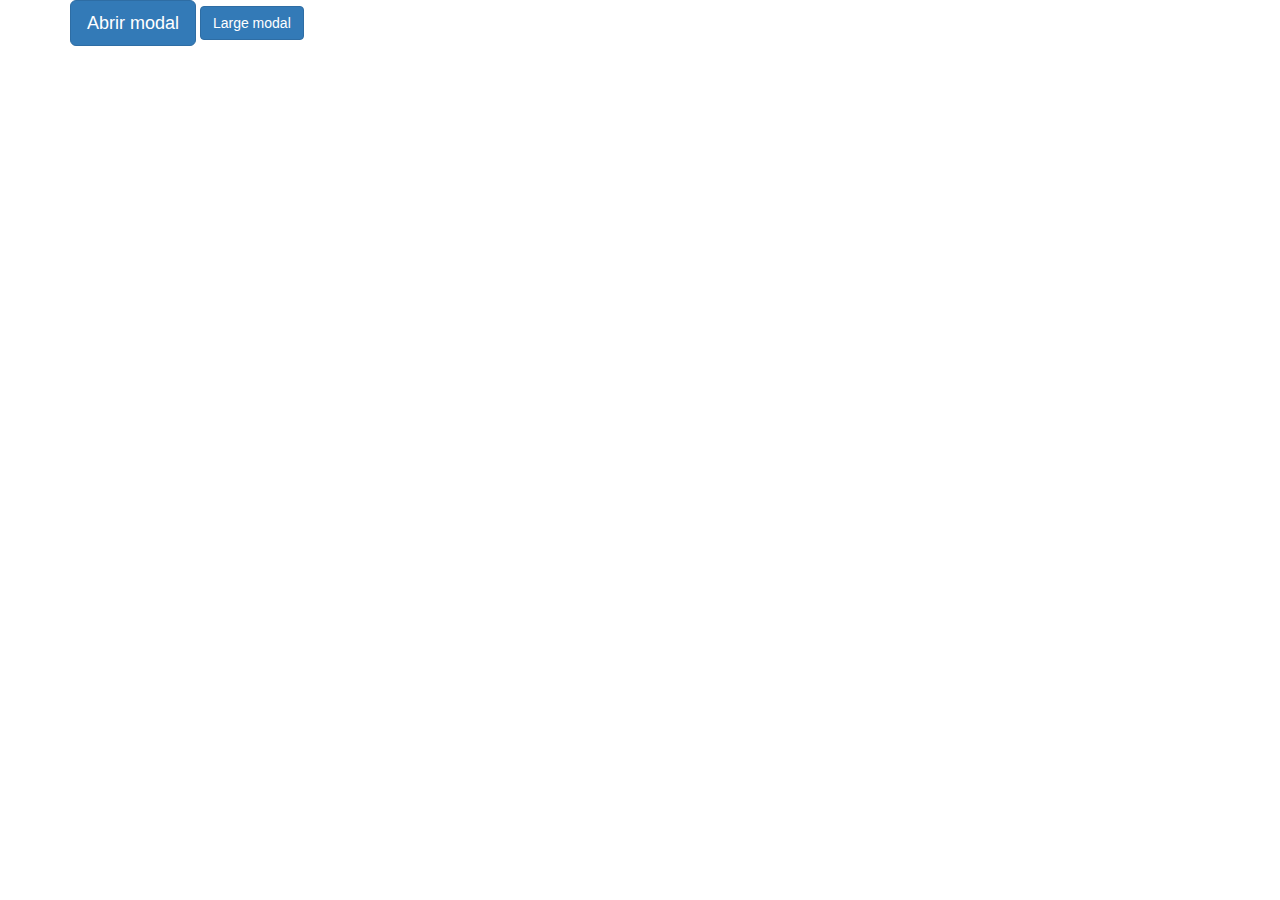
==== index.html @ f04a7dbe "Testando bootstrap 3" ====
<!DOCTYPE html>
<html lang="pt-br">
<head>
    <meta charset="utf-8" />
    <title>Page Title</title>
    <meta name="viewport" content="width=device-width, initial-scale=1">

    <!-- CSS -->
    <link rel="stylesheet" type="text/css" media="screen" href="bootstrap-3.3.7-dist/css/bootstrap.min.css" />
</head>
<body>
    <!-- GRID
    <div class="container" style="background-color:#000; height:500px">
            <div class="row">
                <div class="col-md-12" style="background-color:green; height:150px">Verde</div>
            </div>
            <div class="row">
                <div class="col-md-8" style="background-color:brown; height:300px">Marrom</div>
                <div class="col-md-4" style="background-color:blue; height:300px">Azul</div>

            </div>
            <div class="row">
                <div class="col-md-12" style="background-color:yellow; height:50px">Amarelo</div>
            </div>
    </div>
    -->
    <!-- TABLE
    <div class="container">
        <table class="table table-condensed table-striped table-bordered table-hover">
            <tr><th>Nucletídeo</th><th>Código</th></tr>
            <tr>
                <td>Adenina</td>
                <td>A</td>
            </tr>
            <tr>
                <td>Guanina</td>
                <td>G</td>
            </tr>
            <tr>
                <td>Cistosina</td>
                <td>C</td>
            </tr>
            <tr>
                <td>Timina</td>
                <td>T</td>
            </tr>
        </table>
    </div>
-->
    <!-- BTN
    <div class="container">
        <button class="btn btn-default">Botão</button>
        <button class="btn btn-primary">Botão</button>
        <input type="submit" value="submit" class="btn btn-danger">
    </div>
    -->
    <!-- IMAGE
    <div class="container">
        <br>
        <img src="img/logo.png" class="img-thumbnail" width="500px">
    </div>
    -->
    <!-- ICONES
    <div class="container">
        <br>
        <span class="glyphicon glyphicon-heart" aria-hidden="true">
    </div>
    -->
    <!-- MODAL -->
    <div class="container">
        <!--gatilho -->
        <button type="button" class="btn btn-primary btn-lg" data-toggle="modal" data-target="#my">Abrir modal</button>
        <!-- Modal POPUP-->
        <div class="modal fade" id="my" tabindex="-1" role="dialog" aria-labelledby="Rótulo do modal">
            <div class="modal-dialog" role="document">
                <div class="modal-content">
                    <div class="modal-header">
                        <button type="button" class="close" data-dismiss="modal" aria-label="Close"><span aria-hidden="true">&times;</span></button>
                        <h4 class="modal-title" id="myModalLabel">Modal title</h4>
                    </div>
                    <div class="modal-body">
                        Conteúdo...
                    </div>
                    <div class="modal-footer">
                        <button type="button" class="btn btn-default" data-dismiss="modal">Close</button>
                        <button type="button" class="btn btn-primary">Save changes</button>
                    </div>
                </div>
            </div>
        </div>
    
        <!-- Large modal -->
        <button type="button" class="btn btn-primary" data-toggle="modal" data-target=".bs-example-modal-lg">Large modal</button>

        <div class="modal fade bs-example-modal-lg" tabindex="-1" role="dialog" aria-labelledby="myLargeModalLabel">
            <div class="modal-dialog modal-lg" role="document">
                <div class="modal-content">
                ...
                </div>
            </div>
        </div>
    </div>
    
        
    <footer>
        <script src="bootstrap-3.3.7-dist/js/jquery.js" type="text/javascript"></script>
        <script src="bootstrap-3.3.7-dist/js/bootstrap.min.js" type="text/javascript"></script>
    </footer>
</body>
</html>
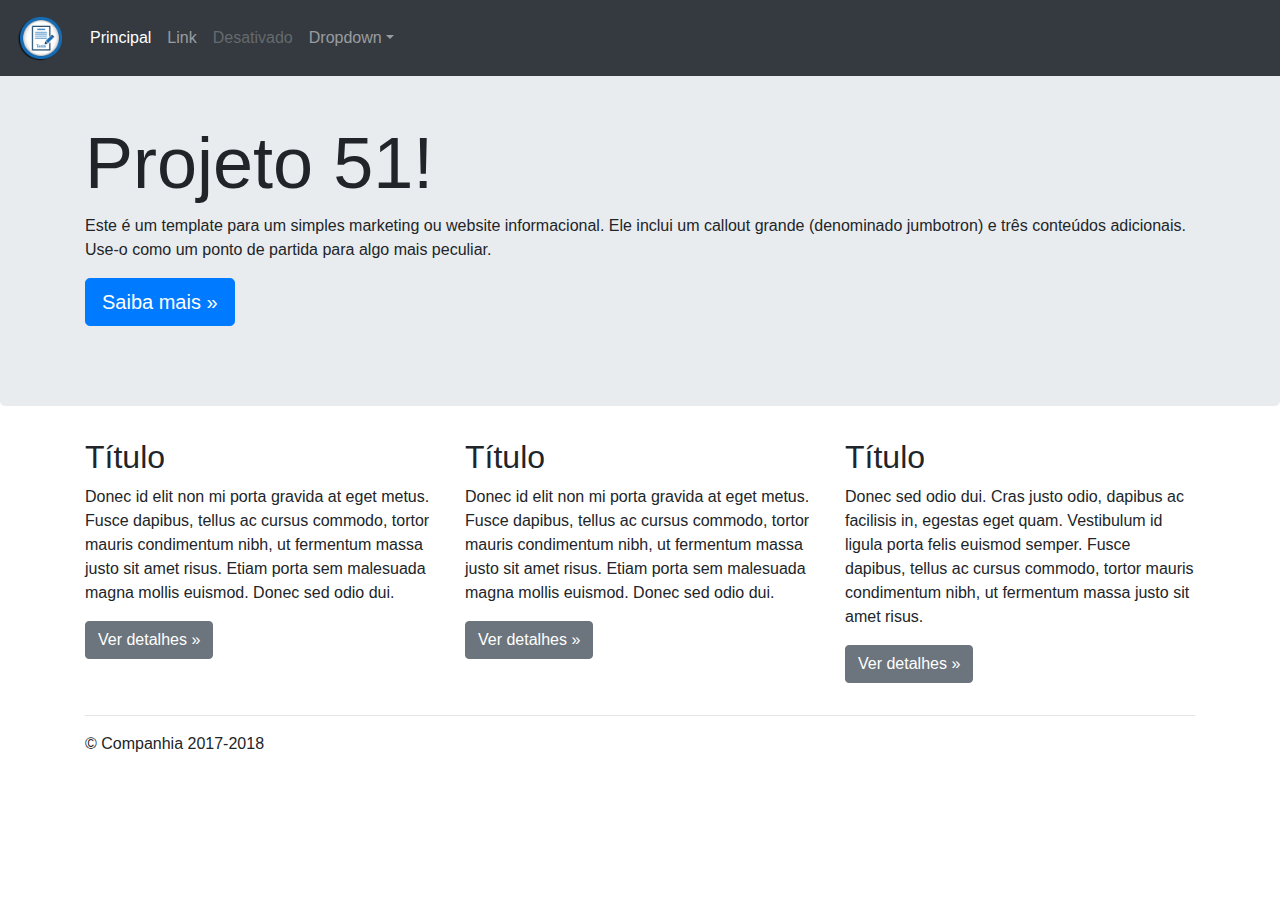
==== commit 561de0cb: "Fechando o esqueleto em bootstrap" ====
--- a/index.html
+++ b/index.html
@@ -1,110 +1,107 @@
-<!DOCTYPE html>
+
+<!doctype html>
 <html lang="pt-br">
-<head>
-    <meta charset="utf-8" />
-    <title>Page Title</title>
-    <meta name="viewport" content="width=device-width, initial-scale=1">
+  <head>
+    <meta charset="utf-8">
+    <meta name="viewport" content="width=device-width, initial-scale=1, shrink-to-fit=no">
+    <meta name="description" content="">
+    <meta name="author" content="">
+    <link rel="icon" href="/favicon.ico">
 
-    <!-- CSS -->
-    <link rel="stylesheet" type="text/css" media="screen" href="bootstrap-3.3.7-dist/css/bootstrap.min.css" />
-</head>
-<body>
-    <!-- GRID
-    <div class="container" style="background-color:#000; height:500px">
-            <div class="row">
-                <div class="col-md-12" style="background-color:green; height:150px">Verde</div>
+    <title>Template Jumbotron, usando Bootstrap.</title>
+
+    <!-- Principal CSS do Bootstrap -->
+    <link href="css/bootstrap.min.css" rel="stylesheet">
+
+    <!-- Estilos customizados para esse template -->
+    <link href="css/jumbotron.css" rel="stylesheet">
+  </head>
+
+  <body>
+    <!-- MENU -->
+    <nav class="navbar navbar-expand-md navbar-dark fixed-top bg-dark">
+      <a class="navbar-brand" href="#"><img src="img/testeLogo.png" class="" alt="logoteste" style="height: 50px;"></a>
+      <!-- Troca o barraMenu por botãoMenu-->
+      <button class="navbar-toggler" type="button" data-toggle="collapse" data-target="#navbarsExampleDefault" aria-controls="navbarsExampleDefault" aria-expanded="false" aria-label="Toggle navigation">
+        <span class="navbar-toggler-icon"></span>
+      </button>
+
+      <div class="collapse navbar-collapse" id="navbarsExampleDefault">
+        <ul class="navbar-nav mr-auto">
+          <li class="nav-item active">
+            <a class="nav-link" href="#">Principal <span class="sr-only">(atual)</span></a>
+          </li>
+          <li class="nav-item">
+            <a class="nav-link" href="#">Link</a>
+          </li>
+          <li class="nav-item">
+            <a class="nav-link disabled" href="#">Desativado</a>
+          </li>
+          <li class="nav-item dropdown">
+            <a class="nav-link dropdown-toggle" href="http://example.com" id="dropdown01" data-toggle="dropdown" aria-haspopup="true" aria-expanded="false">Dropdown</a>
+            <div class="dropdown-menu" aria-labelledby="dropdown01">
+              <a class="dropdown-item" href="#">Item</a>
+              <a class="dropdown-item" href="#">Outro item</a>
+              <a class="dropdown-item" href="#">Algum outro item</a>
             </div>
-            <div class="row">
-                <div class="col-md-8" style="background-color:brown; height:300px">Marrom</div>
-                <div class="col-md-4" style="background-color:blue; height:300px">Azul</div>
+          </li>
+        </ul>
+        <!--
+        <form class="form-inline my-2 my-lg-0">
+          <input class="form-control mr-sm-2" type="text" placeholder="Pesquisa" aria-label="Search">
+          <button class="btn btn-outline-success my-2 my-sm-0" type="submit">Pesquisar</button>
+        </form>
+        -->
+      </div>
+    </nav>
 
-            </div>
-            <div class="row">
-                <div class="col-md-12" style="background-color:yellow; height:50px">Amarelo</div>
-            </div>
-    </div>
-    -->
-    <!-- TABLE
-    <div class="container">
-        <table class="table table-condensed table-striped table-bordered table-hover">
-            <tr><th>Nucletídeo</th><th>Código</th></tr>
-            <tr>
-                <td>Adenina</td>
-                <td>A</td>
-            </tr>
-            <tr>
-                <td>Guanina</td>
-                <td>G</td>
-            </tr>
-            <tr>
-                <td>Cistosina</td>
-                <td>C</td>
-            </tr>
-            <tr>
-                <td>Timina</td>
-                <td>T</td>
-            </tr>
-        </table>
-    </div>
--->
-    <!-- BTN
-    <div class="container">
-        <button class="btn btn-default">Botão</button>
-        <button class="btn btn-primary">Botão</button>
-        <input type="submit" value="submit" class="btn btn-danger">
-    </div>
-    -->
-    <!-- IMAGE
-    <div class="container">
-        <br>
-        <img src="img/logo.png" class="img-thumbnail" width="500px">
-    </div>
-    -->
-    <!-- ICONES
-    <div class="container">
-        <br>
-        <span class="glyphicon glyphicon-heart" aria-hidden="true">
-    </div>
-    -->
-    <!-- MODAL -->
-    <div class="container">
-        <!--gatilho -->
-        <button type="button" class="btn btn-primary btn-lg" data-toggle="modal" data-target="#my">Abrir modal</button>
-        <!-- Modal POPUP-->
-        <div class="modal fade" id="my" tabindex="-1" role="dialog" aria-labelledby="Rótulo do modal">
-            <div class="modal-dialog" role="document">
-                <div class="modal-content">
-                    <div class="modal-header">
-                        <button type="button" class="close" data-dismiss="modal" aria-label="Close"><span aria-hidden="true">&times;</span></button>
-                        <h4 class="modal-title" id="myModalLabel">Modal title</h4>
-                    </div>
-                    <div class="modal-body">
-                        Conteúdo...
-                    </div>
-                    <div class="modal-footer">
-                        <button type="button" class="btn btn-default" data-dismiss="modal">Close</button>
-                        <button type="button" class="btn btn-primary">Save changes</button>
-                    </div>
-                </div>
-            </div>
+    <main role="main">
+
+      <!-- Principal jumbotron, para a principal mensagem de marketing ou call to action -->
+      <div class="jumbotron">
+        <div class="container">
+          <h1 class="display-3">Projeto 51!</h1>
+          <p>Este é um template para um simples marketing ou website informacional. Ele inclui um callout grande (denominado jumbotron) e três conteúdos adicionais. Use-o como um ponto de partida para algo mais peculiar.</p>
+          <p><a class="btn btn-primary btn-lg" href="#" role="button">Saiba mais &raquo;</a></p>
         </div>
-    
-        <!-- Large modal -->
-        <button type="button" class="btn btn-primary" data-toggle="modal" data-target=".bs-example-modal-lg">Large modal</button>
+      </div>
 
-        <div class="modal fade bs-example-modal-lg" tabindex="-1" role="dialog" aria-labelledby="myLargeModalLabel">
-            <div class="modal-dialog modal-lg" role="document">
-                <div class="modal-content">
-                ...
-                </div>
-            </div>
+      <div class="container">
+        <!-- Exemplo de linha de colunas -->
+        <div class="row">
+          <div class="col-md-4">
+            <h2>Título</h2>
+            <p>Donec id elit non mi porta gravida at eget metus. Fusce dapibus, tellus ac cursus commodo, tortor mauris condimentum nibh, ut fermentum massa justo sit amet risus. Etiam porta sem malesuada magna mollis euismod. Donec sed odio dui. </p>
+            <p><a class="btn btn-secondary" href="#" role="button">Ver detalhes &raquo;</a></p>
+          </div>
+          <div class="col-md-4">
+            <h2>Título</h2>
+            <p>Donec id elit non mi porta gravida at eget metus. Fusce dapibus, tellus ac cursus commodo, tortor mauris condimentum nibh, ut fermentum massa justo sit amet risus. Etiam porta sem malesuada magna mollis euismod. Donec sed odio dui. </p>
+            <p><a class="btn btn-secondary" href="#" role="button">Ver detalhes &raquo;</a></p>
+          </div>
+          <div class="col-md-4">
+            <h2>Título</h2>
+            <p>Donec sed odio dui. Cras justo odio, dapibus ac facilisis in, egestas eget quam. Vestibulum id ligula porta felis euismod semper. Fusce dapibus, tellus ac cursus commodo, tortor mauris condimentum nibh, ut fermentum massa justo sit amet risus.</p>
+            <p><a class="btn btn-secondary" href="#" role="button">Ver detalhes &raquo;</a></p>
+          </div>
         </div>
-    </div>
-    
-        
-    <footer>
-        <script src="bootstrap-3.3.7-dist/js/jquery.js" type="text/javascript"></script>
-        <script src="bootstrap-3.3.7-dist/js/bootstrap.min.js" type="text/javascript"></script>
+
+        <hr>
+
+      </div> <!-- /container -->
+
+    </main>
+
+    <footer class="container">
+      <p>&copy; Companhia 2017-2018</p>
     </footer>
-</body>
-</html>+
+    <!-- Principal JavaScript do Bootstrap
+    ================================================== -->
+    <!-- Foi colocado no final para a página carregar mais rápido -->
+    <script src="https://code.jquery.com/jquery-3.3.1.slim.min.js" integrity="sha384-q8i/X+965DzO0rT7abK41JStQIAqVgRVzpbzo5smXKp4YfRvH+8abtTE1Pi6jizo" crossorigin="anonymous"></script>
+    <script>window.jQuery || document.write('<script src="js/vendor/jquery-slim.min.js"><\/script>')</script>
+    <script src="js/vendor/popper.min.js"></script>
+    <script src="js/bootstrap.min.js"></script>
+  </body>
+</html>
--- a/css/jumbotron.css
+++ b/css/jumbotron.css
@@ -0,0 +1,4 @@
+/* Move o conteúdo 3.5rem para baixo, porque usamos uma navbar fixa que tem altura de 3.5rem */
+body {
+    padding-top: 3.5rem;
+  }